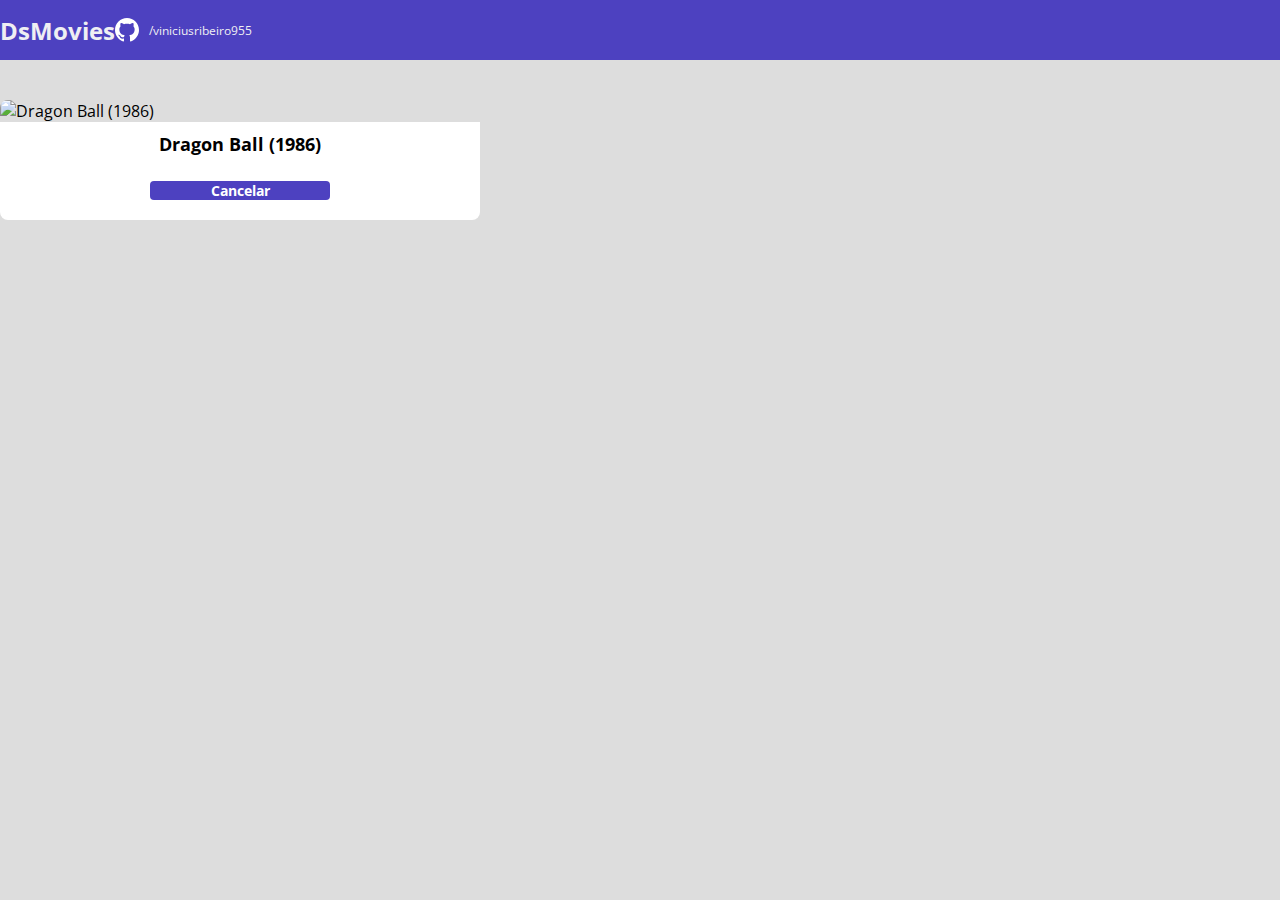
==== form.html @ 93b12566 "Formulário PARTE 1" ====
<!DOCTYPE html>
    <html lang="pr-br">
       <head>
       <meta charset="UTF-8">
        <meta http-equiv="X-UA-Compatible" content="IE=edge">
        <meta name="viewport" content="width=device-width, initial-scale=1.0">
        <title>Ds Movie</title>
        <link href="https://cdn.jsdelivr.net/npm/bootstrap@5.1.3/dist/css/bootstrap.min.css" rel="stylesheet" integrity="sha384-1BmE4kWBq78iYhFldvKuhfTAU6auU8tT94WrHftjDbrCEXSU1oBoqyl2QvZ6jIW3" crossorigin="anonymous">
        <link rel="stylesheet" href="CSS/styles.css">
        </head>
       <body>
          <header>
                 <nav class="container"> 
                                 <h1>DsMovies</h1>
                        <div class="DsMovies-contact-container">
                           <img src="img/Github.svg" alt="Github">
                           <a href="https://github.com/viniciusribeiro955">/viniciusribeiro955</a>
                       </div>
                  </nav>   
          </header>

             <main>
                      <section id="DsMovies-form section" >
                                     <div class="container DsMovies-form-container">

                                             <div>
                                                    <div  class="DsMovies-card">
                                                           <img src="https://www.themoviedb.org/t/p/w533_and_h300_bestv2/yXggMemopUDHwPgmi6X9Wh2BQra.jpg" alt="Dragon Ball (1986)">
                                                       <div class="DsMovies-card-Description">
                                                          <h3>Dragon Ball (1986)</h3> 
                                                          <a class="DsMovies-btn" href="index.html">Cancelar</a> 
                                                       </div>
                                                    </div>
                                  
                                                </div>
                                              
                                                                              
                                    </div>
                     
                                            
                        </section>
             </main>

      </body >
 </html>
---- CSS/styles.css ----
@import url('https://fonts.googleapis.com/css2?family=Open+Sans:wght@300;400;700&display=swap');
:root{
     --bg-gray:#ddd;
     --text-gray:#4A4A4A;
    --color-primary:#4D41C0;
    --white:#fff;

}
*{margin:0;
     box-sizing: border-box;
    font-family:'Open Sans',sans-serif;}

h1, h2, h3, h4, h5, h6 {margin:0;}


    html,body{background-color:var(--bg-gray);}

h1{color: #efeff3}

header {background-color: 
    #4D41C0;
color: #efeff3;
height:60px;
display:flex;
align-items:center;
}
nav{ display:flex;
    align-items: center;
    justify-content:space-between;

}
nav h1{ font-size:24px;
         font-weight:700;
}
nav a{font-size:12px;
    font-weight:400;

}
a,a:hover{
    text-decoration: none;
    color: unset;}
    .DsMovies-contact-container{
        display:flex;
        align-items:center;}
        .DsMovies-contact-container img{
            margin-right:10px;
        }
#DsMovies-card-list{
    padding:40px 0;
}
.DsMovies-card{
    width:100%;
    
   }
.DsMovies-card img{
    width:100%;
    border-radius:8px 8px 0 0;
}
.DsMovies-card-Description{
    padding:10px 0 20px 0;
    display:flex;
    flex-direction:column;
    align-items:center;
    justify-content: space-between;
    background-color:var(--white);
    border-radius: 0 0 8px 8px;
    min-height:70px;
}
.DsMovies-card-Description h3 {
    font-size:18px;
    font-weight: 700;
    margin-bottom:25px;
    text-align: center;
}
.DsMovies-btn, .DsMovies-btn:hover{ 
    width:180px;
            height:40;
            background-color:var(--color-primary);
            color:var(--white);
            font-size:14px;
            font-weight: 700;
            display: flex;
            align-items: center;
            justify-content: center;
            border-radius:4px;
}

.DsMovies-form-container {
    padding:40px 0 ;
    max-width:480px;
}
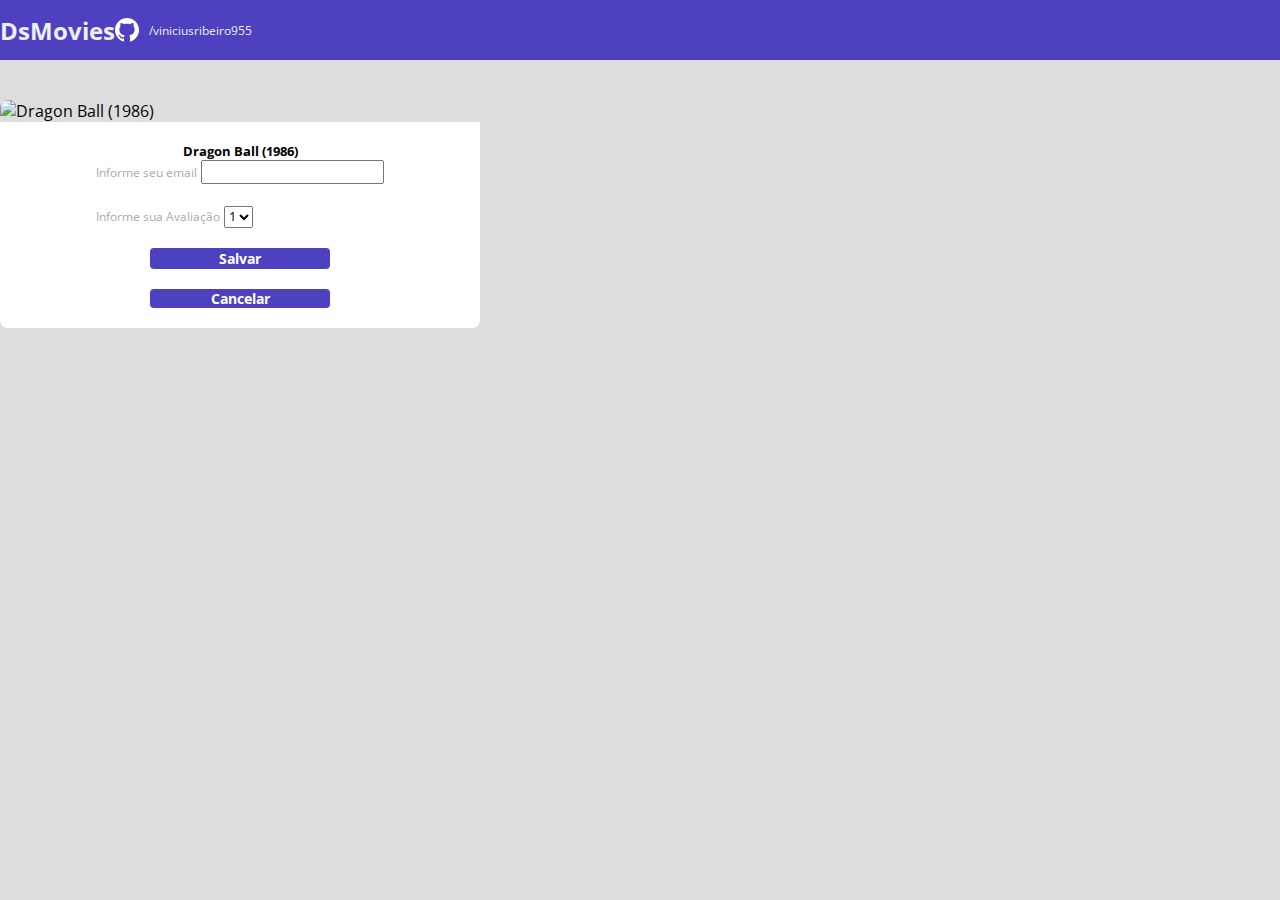
==== commit 3cca16c4: "Formulário PARTE 2" ====
--- a/form.html
+++ b/form.html
@@ -26,9 +26,34 @@
                                              <div>
                                                     <div  class="DsMovies-card">
                                                            <img src="https://www.themoviedb.org/t/p/w533_and_h300_bestv2/yXggMemopUDHwPgmi6X9Wh2BQra.jpg" alt="Dragon Ball (1986)">
-                                                       <div class="DsMovies-card-Description">
+                                                       <div class="DsMovies-form-Description">
                                                           <h3>Dragon Ball (1986)</h3> 
-                                                          <a class="DsMovies-btn" href="index.html">Cancelar</a> 
+                                                           <form>
+                                                               <div class="form-group DsMovies-form-group">
+                                                                   <label for="email">Informe seu email</label>
+                                                                   <input class="form-control" type="email" id="email">
+                                                               </div>
+                                                                   <div class="form-group DsMovies-form-group">
+                                                                      <label for="score">Informe sua Avaliação</label>
+                                                                       <select class="form-control"
+                                                                    name="score" id="score">
+                                                                           <option value="1">1</option>
+                                                                           <option value="2">2</option>
+                                                                           <option value="3">3</option>
+                                                                           <option value="4">4</option>
+                                                                           <option value="5">5</option>
+                                                                       </select>                                                                      
+                                                                 </div>
+                                                                   <div class="DsMovies-form-btn-container">
+                                                                       <button class="DsMovies-btn" type="submit">Salvar
+
+                                                                       </button>
+                                                                       <a class="DsMovies-btn" href="index.html">Cancelar</a>
+                                                                   </div>
+                                                           </form>
+
+                                                        
+                                                          
                                                        </div>
                                                     </div>
                                   
--- a/CSS/styles.css
+++ b/CSS/styles.css
@@ -5,7 +5,7 @@
      --text-gray:#4A4A4A;
     --color-primary:#4D41C0;
     --white:#fff;
-
+    --text-light-gray:#aaa;
 }
 *{margin:0;
      box-sizing: border-box;
@@ -84,9 +84,46 @@
             align-items: center;
             justify-content: center;
             border-radius:4px;
+            border:0;
 }
 
 .DsMovies-form-container {
     padding:40px 0 ;
     max-width:480px;
-}+}
+
+
+.DsMovies-form-Description{
+    background-color:var(--white);
+    padding:20px;
+    display: flex;
+    flex-direction: column;
+    align-items: center;
+    border-radius: 0 0 8px 8px;   
+}
+
+.DsMovies-form{
+    width: 100%;
+}
+
+.DsMovies-form-Description h3{
+    font-size:13px;
+    font-weight: 700;
+}
+
+.DsMovies-form-group{
+    margin-bottom:20px;
+}
+
+.DsMovies-form-group label{
+  font-size:12px;
+  color: var(--text-light-gray);
+}
+.DsMovies-form-btn-container{
+    height:60px;
+    display: flex;
+    flex-direction: column;
+    align-items: center;
+    justify-content: space-between;
+}
+ 
